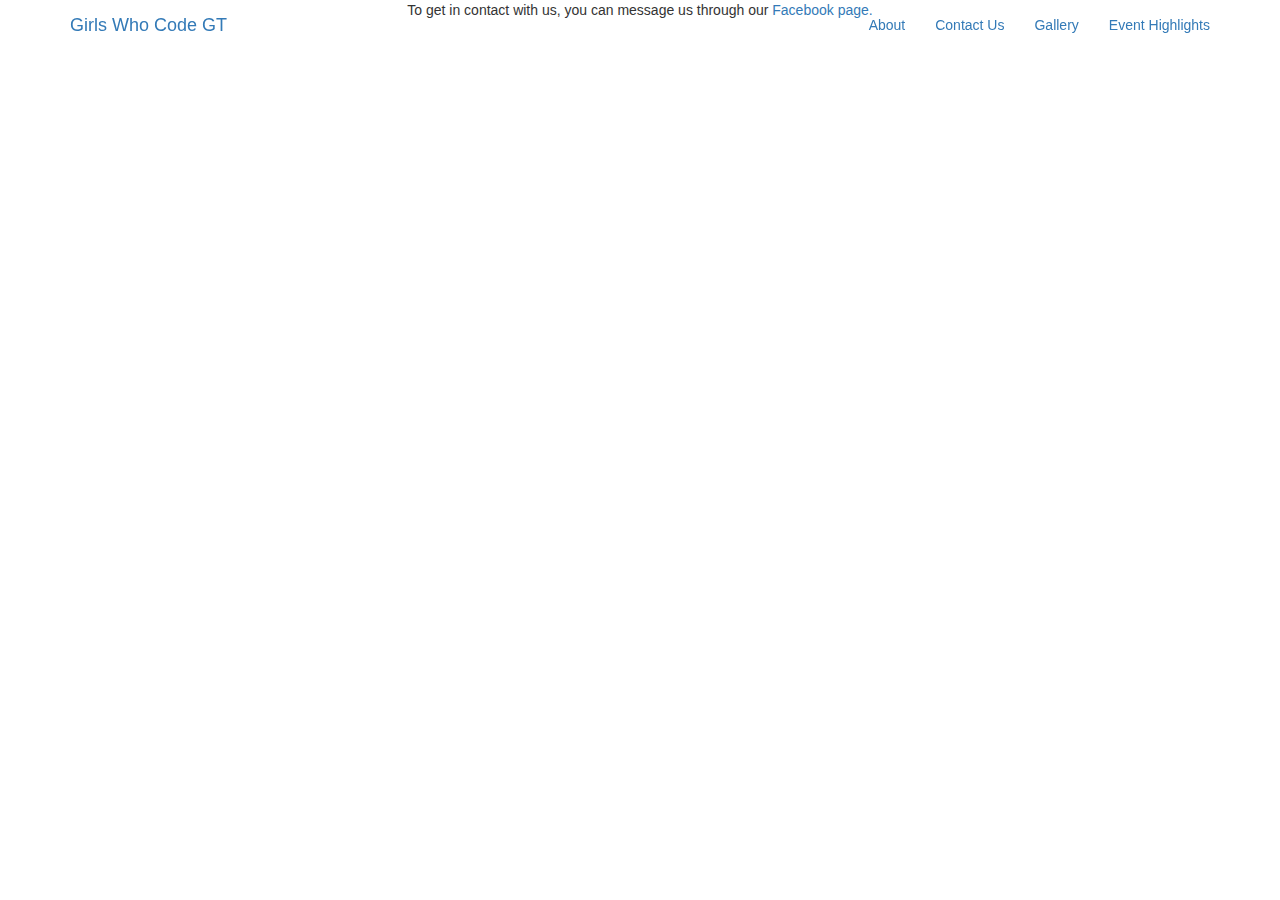
==== contactus.html @ aacff035 "Restructured files" ====
<!DOCTYPE html>
<html lang="en">
<head>
	<!-- Theme Made By www.w3schools.com - No Copyright -->
	<title>Girls Who Code GT - Contact Us</title>
	<meta charset="utf-8">
	<link rel="stylesheet" href="https://maxcdn.bootstrapcdn.com/bootstrap/3.3.7/css/bootstrap.min.css">
	<link rel="stylesheet" type="text/css" href="style.css">
	<script src="https://maxcdn.bootstrapcdn.com/bootstrap/3.3.7/js/bootstrap.min.js"></script>
	<script src="https://code.jquery.com/jquery-1.10.2.js"></script>
</head>
<body>
	<!--Navigation bar-->
	<div id="nav-placeholder"></div>
	<script>
	$(function(){
	  $("#nav-placeholder").load("nav.html");
	});
	</script>
	<!--end of Navigation bar-->
	<div class="container_front text-center bg">
		<p>To get in contact with us, you can message us through our <a href="https://www.facebook.com/girlswhocodegt/">Facebook page.</a></p>
	</div>
</body>
</html>
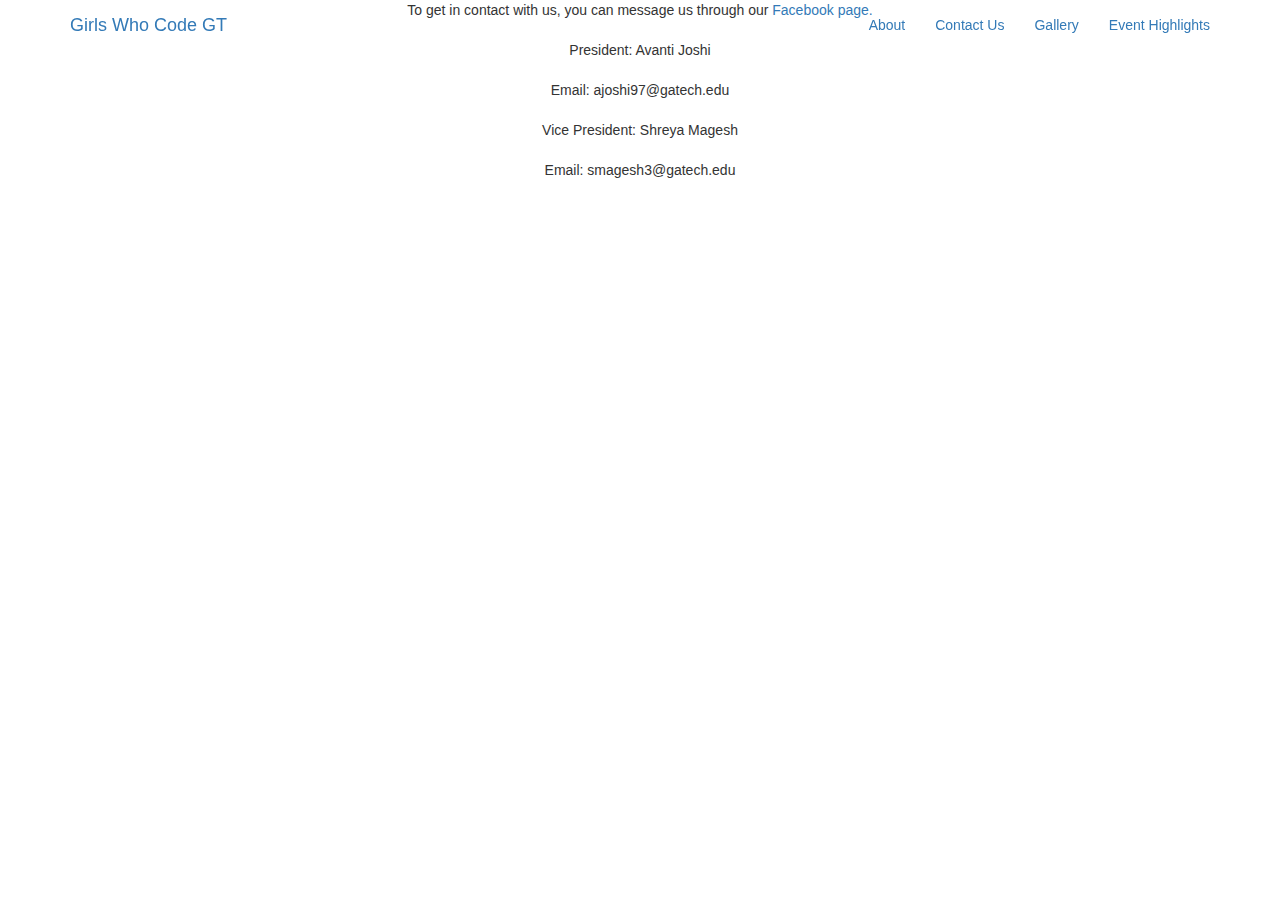
==== commit 9a7798a0: "removed pink banner" ====
--- a/contactus.html
+++ b/contactus.html
@@ -18,8 +18,13 @@
 	});
 	</script>
 	<!--end of Navigation bar-->
-	<div class="container_front text-center bg">
-		<p>To get in contact with us, you can message us through our <a href="https://www.facebook.com/girlswhocodegt/">Facebook page.</a></p>
+	<div class="container_front text-center">
+		<p>To get in contact with us, you can message us through our <a href="https://www.facebook.com/girlswhocodegt/">Facebook page.</a>
+		<br></br>	President: Avanti Joshi
+		<br></br>	Email: ajoshi97@gatech.edu
+		<br></br>	Vice President: Shreya Magesh
+		<br></br>	Email: smagesh3@gatech.edu
+</p>
 	</div>
 </body>
 </html>